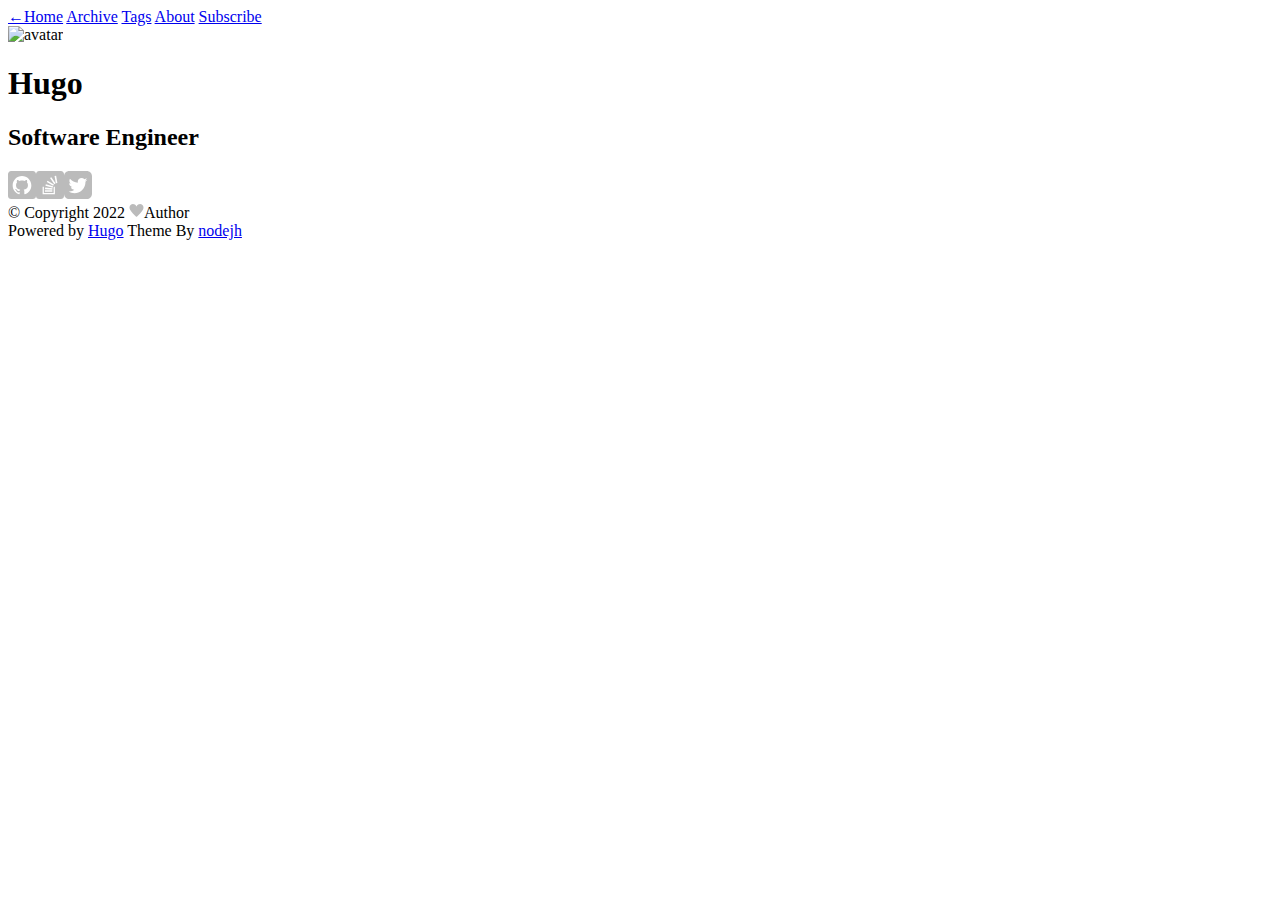
==== categories/index.html @ 27e220f1 "deploy: e4fe7e49376741fe757e30741c886c33e54f6866" ====
<!doctype html><html lang=en-us><head><title>Hugo</title><meta charset=utf-8><meta http-equiv=x-ua-compatible content="IE=edge,chrome=1"><meta name=viewport content="width=device-width,minimum-scale=1"><meta name=description content="My Blog"><meta name=generator content="Hugo 0.102.1"><meta name=ROBOTS content="NOINDEX, NOFOLLOW"><link rel=stylesheet href=/blog/css/style.css><link rel="shortcut icon" href=/blog/images/favicon.ico type=image/x-icon><script type=application/javascript>var doNotTrack=!1;doNotTrack||(window.ga=window.ga||function(){(ga.q=ga.q||[]).push(arguments)},ga.l=+new Date,ga("create","your-google-analytics-id","auto"),ga("send","pageview"))</script><script async src=https://www.google-analytics.com/analytics.js></script>
<link href=/blog/categories/index.xml rel=alternate type=application/rss+xml title=Hugo><link href=/blog/categories/index.xml rel=feed type=application/rss+xml title=Hugo></head><body><nav class=navigation><a href=/><span class=arrow>←</span>Home</a>
<a href=/posts>Archive</a>
<a href=/tags>Tags</a>
<a href=/about>About</a>
<a class=button href=https://cyberbythesea.com/blog/index.xml>Subscribe</a></nav><main class=main><header class=profile><img class=avatar alt=avatar src=/blog/images/avatar.png><h1>Hugo</h1><h2>Software Engineer</h2></header><section id=tags></section></main><footer id=footer><div id=social><a class=symbol href=your-github-link rel=me target=_blank><svg fill="#bbb" width="28" height="28" viewBox="0 0 72 72" xmlns="http://www.w3.org/2000/svg" xmlns:xlink="http://www.w3.org/1999/xlink"><title>Github</title><desc>Created with Sketch.</desc><defs/><g id="Page-1" stroke="none" stroke-width="1" fill="none" fill-rule="evenodd"><g id="Social-Icons---Rounded-Black" transform="translate(-264.000000, -939.000000)"><g id="Github" transform="translate(264.000000, 939.000000)"><path d="M8 72H64c4.418278.0 8-3.581722 8-8V8c0-4.418278-3.581722-8-8-8H8c-4.418278 811624501e-24-8 3.581722-8 8V64c541083001e-24 4.418278 3.581722 8 8 8z" id="Rounded" fill="#bbb"/><path d="M35.9985 13C22.746 13 12 23.7870921 12 37.096644c0 10.6440272 6.876 19.6751861 16.4145 22.8617681C29.6145 60.1797862 30.0525 59.4358488 30.0525 58.7973276 30.0525 58.2250681 30.0315 56.7100863 30.0195 54.6996482c-6.6765 1.4562499-8.085-3.2302544-8.085-3.2302544-1.0905-2.7829884-2.664-3.5239139-2.664-3.5239139C17.091 46.4500754 19.4355 46.4801943 19.4355 46.4801943c2.4075.1701719 3.675 2.4833051 3.675 2.4833051 2.142 3.6820383 5.6175 2.6188404 6.9855 2.0014024C30.3135 49.4077535 30.9345 48.3460615 31.62 47.7436831 26.2905 47.1352808 20.688 45.0691228 20.688 35.8361671c0-2.6308879.9345-4.781379 2.4705-6.4665327C22.911 28.7597262 22.0875 26.3110578 23.3925 22.9934585c0 0 2.016-.6475568 6.6 2.4697516C31.908 24.9285993 33.96 24.6620468 36.0015 24.6515052 38.04 24.6620468 40.0935 24.9285993 42.0105 25.4632101c4.581-3.1173084 6.5925-2.4697516 6.5925-2.4697516C49.9125 26.3110578 49.089 28.7597262 48.8415 29.3696344 50.3805 31.0547881 51.309 33.2052792 51.309 35.8361671c0 9.2555448-5.6115 11.29309-10.9575 11.8894446.860999999999997.7439374 1.629 2.2137408 1.629 4.4621184C41.9805 55.4089489 41.9505 58.0067059 41.9505 58.7973276 41.9505 59.4418726 42.3825 60.1918338 43.6005 59.9554002 53.13 56.7627944 60 47.7376593 60 37.096644 60 23.7870921 49.254 13 35.9985 13" fill="#fff"/></g></g></g></svg></a><a class=symbol href=your-github-link rel=me target=_blank><svg fill="#bbb" width="28" height="28" viewBox="0 0 72 72" xmlns="http://www.w3.org/2000/svg" xmlns:xlink="http://www.w3.org/1999/xlink"><title>stackoverflow</title><desc>Created with Sketch.</desc><defs/><g id="Page-1" stroke="none" stroke-width="1" fill="none" fill-rule="evenodd"><g id="Social-Icons---Rounded-Black" transform="translate(-488.000000, -1163.000000)"><g id="stackoverflow" transform="translate(488.000000, 1163.000000)"><path d="M8 72H64c4.418278.0 8-3.581722 8-8V8c0-4.418278-3.581722-8-8-8H8c-4.418278 811624501e-24-8 3.581722-8 8V64c541083001e-24 4.418278 3.581722 8 8 8z" id="Rounded" fill="#bbb"/><path d="M42.0860128 53.5922927 22.9745951 53.6011499 22.9729497 49.5538824 42.0835447 49.5440929 42.0860128 53.5922927zM55 30.6708298 51.7306912 12 47.7087256 12.6920259l3.2688387 18.6708298L55 30.6708298zM42.5455518 44.3547147 23.5156994 42.616026 23.1410164 46.6470941l19.030205 1.7370572L42.5455518 44.3547147zm1.2554466-5.2815628-18.4550173-4.919234L24.285633 38.0621508l18.4563101 4.9198168 1.0590553-3.9088157zm2.4093479-4.6295108-16.4608999-9.6271776-2.0746249 3.4850693 16.4617226 9.6277603 2.0738022-3.485652zm4.0363041-2.8347655-3.3721468 2.2794433L36.106599 18.2318456l3.3726169-2.2801425L50.2466504 31.6088756zm-4.9150697 8.6695527h3.2483886V60H17V40.2784283h3.2648427V56.8243495h25.066738V40.2784283z" fill="#fff"/></g></g></g></svg></a><a class=symbol href=your-github-link rel=me target=_blank><svg fill="#bbb" width="28" height="28" id="Capa_1" xmlns="http://www.w3.org/2000/svg" xmlns:xlink="http://www.w3.org/1999/xlink" width="438.536" height="438.536" viewBox="0 0 438.536 438.536" style="enable-background:new 0 0 438.536 438.536"><g><path d="M414.41 24.123C398.333 8.042 378.963.0 356.315.0H82.228C59.58.0 40.21 8.042 24.126 24.123 8.045 40.207.003 59.576.003 82.225v274.084c0 22.647 8.042 42.018 24.123 58.102 16.084 16.084 35.454 24.126 58.102 24.126h274.084c22.648.0 42.018-8.042 58.095-24.126 16.084-16.084 24.126-35.454 24.126-58.102V82.225C438.532 59.576 430.49 40.204 414.41 24.123zM335.471 168.735c.191 1.713.288 4.278.288 7.71.0 15.989-2.334 32.025-6.995 48.104-4.661 16.087-11.8 31.504-21.416 46.254-9.606 14.749-21.074 27.791-34.396 39.115-13.325 11.32-29.311 20.365-47.968 27.117-18.648 6.762-38.637 10.143-59.953 10.143-33.116.0-63.76-8.952-91.931-26.836 4.568.568 9.329.855 14.275.855 27.6.0 52.439-8.565 74.519-25.7-12.941-.185-24.506-4.179-34.688-11.991-10.185-7.803-17.273-17.699-21.271-29.691 4.947.76 8.658 1.137 11.132 1.137 4.187.0 9.042-.76 14.56-2.279-13.894-2.669-25.598-9.562-35.115-20.697-9.519-11.136-14.277-23.84-14.277-38.114v-.571c10.085 4.755 19.602 7.229 28.549 7.422-17.321-11.613-25.981-28.265-25.981-49.963.0-10.66 2.758-20.747 8.278-30.264 15.035 18.464 33.311 33.213 54.816 44.252 21.507 11.038 44.54 17.227 69.092 18.558-.95-3.616-1.427-8.186-1.427-13.704.0-16.562 5.853-30.692 17.56-42.399 11.703-11.706 25.837-17.561 42.394-17.561 17.515.0 32.079 6.283 43.688 18.846 13.134-2.474 25.892-7.33 38.26-14.56-4.757 14.652-13.613 25.788-26.55 33.402 12.368-1.716 23.88-4.95 34.537-9.708C357.458 149.793 347.462 160.166 335.471 168.735z"/></g></svg></a></div><div class=copyright>© Copyright
2022
<span class=split><svg fill="#bbb" width="15" height="15" id="heart-15" xmlns="http://www.w3.org/2000/svg" width="15" height="15" viewBox="0 0 15 15"><path d="M13.91 6.75c-1.17 2.25-4.3 5.31-6.07 6.94-.1903.1718-.4797.1718-.67.0C5.39 12.06 2.26 9 1.09 6.75-1.48 1.8 5-1.5 7.5 3.45 10-1.5 16.48 1.8 13.91 6.75z"/></svg></span>Author</div><div class=powerby>Powered by <a href=http://www.gohugo.io/>Hugo</a> Theme By <a href=https://github.com/nodejh/hugo-theme-mini>nodejh</a></div></footer></body></html>
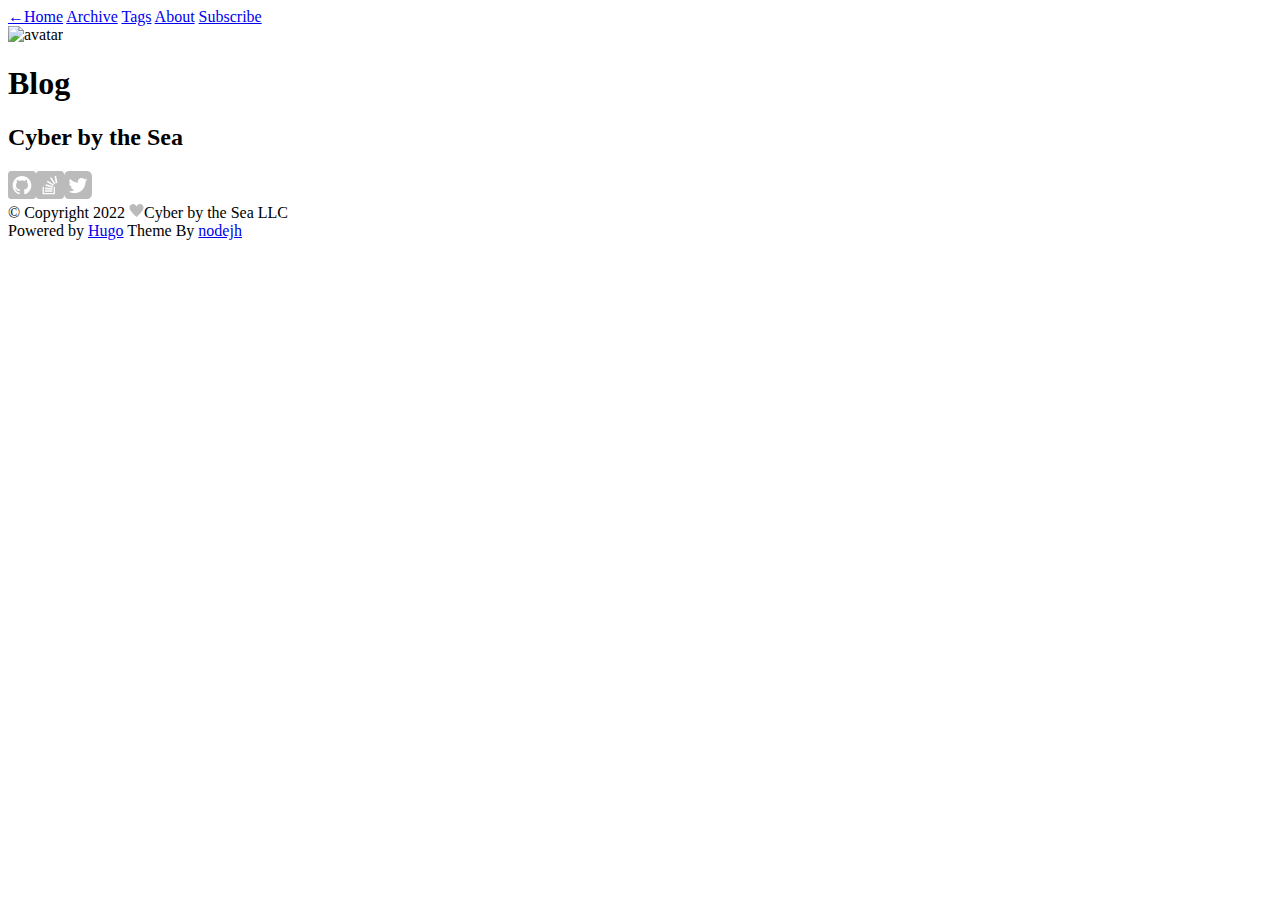
==== commit b6297a0a: "deploy: 3bc7c3f98e27591c7f18e362af133a5d600017ed" ====
--- a/categories/index.html
+++ b/categories/index.html
@@ -1,8 +1,8 @@
-<!doctype html><html lang=en-us><head><title>Hugo</title><meta charset=utf-8><meta http-equiv=x-ua-compatible content="IE=edge,chrome=1"><meta name=viewport content="width=device-width,minimum-scale=1"><meta name=description content="My Blog"><meta name=generator content="Hugo 0.102.1"><meta name=ROBOTS content="NOINDEX, NOFOLLOW"><link rel=stylesheet href=/blog/css/style.css><link rel="shortcut icon" href=/blog/images/favicon.ico type=image/x-icon><script type=application/javascript>var doNotTrack=!1;doNotTrack||(window.ga=window.ga||function(){(ga.q=ga.q||[]).push(arguments)},ga.l=+new Date,ga("create","your-google-analytics-id","auto"),ga("send","pageview"))</script><script async src=https://www.google-analytics.com/analytics.js></script>
-<link href=/blog/categories/index.xml rel=alternate type=application/rss+xml title=Hugo><link href=/blog/categories/index.xml rel=feed type=application/rss+xml title=Hugo></head><body><nav class=navigation><a href=/><span class=arrow>←</span>Home</a>
+<!doctype html><html lang=en-us><head><title>Blog</title><meta charset=utf-8><meta http-equiv=x-ua-compatible content="IE=edge,chrome=1"><meta name=viewport content="width=device-width,minimum-scale=1"><meta name=description content="Cyber by the Sea Blog"><meta name=generator content="Hugo 0.102.2"><meta name=ROBOTS content="NOINDEX, NOFOLLOW"><link rel=stylesheet href=/blog/css/style.css><link rel="shortcut icon" href=/blog/images/favicon.ico type=image/x-icon><script type=application/javascript>var doNotTrack=!1;doNotTrack||(window.ga=window.ga||function(){(ga.q=ga.q||[]).push(arguments)},ga.l=+new Date,ga("create","your-google-analytics-id","auto"),ga("send","pageview"))</script><script async src=https://www.google-analytics.com/analytics.js></script>
+<link href=/blog/categories/index.xml rel=alternate type=application/rss+xml title=Blog><link href=/blog/categories/index.xml rel=feed type=application/rss+xml title=Blog></head><body><nav class=navigation><a href=/><span class=arrow>←</span>Home</a>
 <a href=/posts>Archive</a>
 <a href=/tags>Tags</a>
 <a href=/about>About</a>
-<a class=button href=https://cyberbythesea.com/blog/index.xml>Subscribe</a></nav><main class=main><header class=profile><img class=avatar alt=avatar src=/blog/images/avatar.png><h1>Hugo</h1><h2>Software Engineer</h2></header><section id=tags></section></main><footer id=footer><div id=social><a class=symbol href=your-github-link rel=me target=_blank><svg fill="#bbb" width="28" height="28" viewBox="0 0 72 72" xmlns="http://www.w3.org/2000/svg" xmlns:xlink="http://www.w3.org/1999/xlink"><title>Github</title><desc>Created with Sketch.</desc><defs/><g id="Page-1" stroke="none" stroke-width="1" fill="none" fill-rule="evenodd"><g id="Social-Icons---Rounded-Black" transform="translate(-264.000000, -939.000000)"><g id="Github" transform="translate(264.000000, 939.000000)"><path d="M8 72H64c4.418278.0 8-3.581722 8-8V8c0-4.418278-3.581722-8-8-8H8c-4.418278 811624501e-24-8 3.581722-8 8V64c541083001e-24 4.418278 3.581722 8 8 8z" id="Rounded" fill="#bbb"/><path d="M35.9985 13C22.746 13 12 23.7870921 12 37.096644c0 10.6440272 6.876 19.6751861 16.4145 22.8617681C29.6145 60.1797862 30.0525 59.4358488 30.0525 58.7973276 30.0525 58.2250681 30.0315 56.7100863 30.0195 54.6996482c-6.6765 1.4562499-8.085-3.2302544-8.085-3.2302544-1.0905-2.7829884-2.664-3.5239139-2.664-3.5239139C17.091 46.4500754 19.4355 46.4801943 19.4355 46.4801943c2.4075.1701719 3.675 2.4833051 3.675 2.4833051 2.142 3.6820383 5.6175 2.6188404 6.9855 2.0014024C30.3135 49.4077535 30.9345 48.3460615 31.62 47.7436831 26.2905 47.1352808 20.688 45.0691228 20.688 35.8361671c0-2.6308879.9345-4.781379 2.4705-6.4665327C22.911 28.7597262 22.0875 26.3110578 23.3925 22.9934585c0 0 2.016-.6475568 6.6 2.4697516C31.908 24.9285993 33.96 24.6620468 36.0015 24.6515052 38.04 24.6620468 40.0935 24.9285993 42.0105 25.4632101c4.581-3.1173084 6.5925-2.4697516 6.5925-2.4697516C49.9125 26.3110578 49.089 28.7597262 48.8415 29.3696344 50.3805 31.0547881 51.309 33.2052792 51.309 35.8361671c0 9.2555448-5.6115 11.29309-10.9575 11.8894446.860999999999997.7439374 1.629 2.2137408 1.629 4.4621184C41.9805 55.4089489 41.9505 58.0067059 41.9505 58.7973276 41.9505 59.4418726 42.3825 60.1918338 43.6005 59.9554002 53.13 56.7627944 60 47.7376593 60 37.096644 60 23.7870921 49.254 13 35.9985 13" fill="#fff"/></g></g></g></svg></a><a class=symbol href=your-github-link rel=me target=_blank><svg fill="#bbb" width="28" height="28" viewBox="0 0 72 72" xmlns="http://www.w3.org/2000/svg" xmlns:xlink="http://www.w3.org/1999/xlink"><title>stackoverflow</title><desc>Created with Sketch.</desc><defs/><g id="Page-1" stroke="none" stroke-width="1" fill="none" fill-rule="evenodd"><g id="Social-Icons---Rounded-Black" transform="translate(-488.000000, -1163.000000)"><g id="stackoverflow" transform="translate(488.000000, 1163.000000)"><path d="M8 72H64c4.418278.0 8-3.581722 8-8V8c0-4.418278-3.581722-8-8-8H8c-4.418278 811624501e-24-8 3.581722-8 8V64c541083001e-24 4.418278 3.581722 8 8 8z" id="Rounded" fill="#bbb"/><path d="M42.0860128 53.5922927 22.9745951 53.6011499 22.9729497 49.5538824 42.0835447 49.5440929 42.0860128 53.5922927zM55 30.6708298 51.7306912 12 47.7087256 12.6920259l3.2688387 18.6708298L55 30.6708298zM42.5455518 44.3547147 23.5156994 42.616026 23.1410164 46.6470941l19.030205 1.7370572L42.5455518 44.3547147zm1.2554466-5.2815628-18.4550173-4.919234L24.285633 38.0621508l18.4563101 4.9198168 1.0590553-3.9088157zm2.4093479-4.6295108-16.4608999-9.6271776-2.0746249 3.4850693 16.4617226 9.6277603 2.0738022-3.485652zm4.0363041-2.8347655-3.3721468 2.2794433L36.106599 18.2318456l3.3726169-2.2801425L50.2466504 31.6088756zm-4.9150697 8.6695527h3.2483886V60H17V40.2784283h3.2648427V56.8243495h25.066738V40.2784283z" fill="#fff"/></g></g></g></svg></a><a class=symbol href=your-github-link rel=me target=_blank><svg fill="#bbb" width="28" height="28" id="Capa_1" xmlns="http://www.w3.org/2000/svg" xmlns:xlink="http://www.w3.org/1999/xlink" width="438.536" height="438.536" viewBox="0 0 438.536 438.536" style="enable-background:new 0 0 438.536 438.536"><g><path d="M414.41 24.123C398.333 8.042 378.963.0 356.315.0H82.228C59.58.0 40.21 8.042 24.126 24.123 8.045 40.207.003 59.576.003 82.225v274.084c0 22.647 8.042 42.018 24.123 58.102 16.084 16.084 35.454 24.126 58.102 24.126h274.084c22.648.0 42.018-8.042 58.095-24.126 16.084-16.084 24.126-35.454 24.126-58.102V82.225C438.532 59.576 430.49 40.204 414.41 24.123zM335.471 168.735c.191 1.713.288 4.278.288 7.71.0 15.989-2.334 32.025-6.995 48.104-4.661 16.087-11.8 31.504-21.416 46.254-9.606 14.749-21.074 27.791-34.396 39.115-13.325 11.32-29.311 20.365-47.968 27.117-18.648 6.762-38.637 10.143-59.953 10.143-33.116.0-63.76-8.952-91.931-26.836 4.568.568 9.329.855 14.275.855 27.6.0 52.439-8.565 74.519-25.7-12.941-.185-24.506-4.179-34.688-11.991-10.185-7.803-17.273-17.699-21.271-29.691 4.947.76 8.658 1.137 11.132 1.137 4.187.0 9.042-.76 14.56-2.279-13.894-2.669-25.598-9.562-35.115-20.697-9.519-11.136-14.277-23.84-14.277-38.114v-.571c10.085 4.755 19.602 7.229 28.549 7.422-17.321-11.613-25.981-28.265-25.981-49.963.0-10.66 2.758-20.747 8.278-30.264 15.035 18.464 33.311 33.213 54.816 44.252 21.507 11.038 44.54 17.227 69.092 18.558-.95-3.616-1.427-8.186-1.427-13.704.0-16.562 5.853-30.692 17.56-42.399 11.703-11.706 25.837-17.561 42.394-17.561 17.515.0 32.079 6.283 43.688 18.846 13.134-2.474 25.892-7.33 38.26-14.56-4.757 14.652-13.613 25.788-26.55 33.402 12.368-1.716 23.88-4.95 34.537-9.708C357.458 149.793 347.462 160.166 335.471 168.735z"/></g></svg></a></div><div class=copyright>© Copyright
+<a class=button href=https://cyberbythesea.com/blog/index.xml>Subscribe</a></nav><main class=main><header class=profile><img class=avatar alt=avatar src=/blog/images/logo.png><h1>Blog</h1><h2>Cyber by the Sea</h2></header><section id=tags></section></main><footer id=footer><div id=social><a class=symbol href=your-github-link rel=me target=_blank><svg fill="#bbb" width="28" height="28" viewBox="0 0 72 72" xmlns="http://www.w3.org/2000/svg" xmlns:xlink="http://www.w3.org/1999/xlink"><title>Github</title><desc>Created with Sketch.</desc><defs/><g id="Page-1" stroke="none" stroke-width="1" fill="none" fill-rule="evenodd"><g id="Social-Icons---Rounded-Black" transform="translate(-264.000000, -939.000000)"><g id="Github" transform="translate(264.000000, 939.000000)"><path d="M8 72H64c4.418278.0 8-3.581722 8-8V8c0-4.418278-3.581722-8-8-8H8c-4.418278 811624501e-24-8 3.581722-8 8V64c541083001e-24 4.418278 3.581722 8 8 8z" id="Rounded" fill="#bbb"/><path d="M35.9985 13C22.746 13 12 23.7870921 12 37.096644c0 10.6440272 6.876 19.6751861 16.4145 22.8617681C29.6145 60.1797862 30.0525 59.4358488 30.0525 58.7973276 30.0525 58.2250681 30.0315 56.7100863 30.0195 54.6996482c-6.6765 1.4562499-8.085-3.2302544-8.085-3.2302544-1.0905-2.7829884-2.664-3.5239139-2.664-3.5239139C17.091 46.4500754 19.4355 46.4801943 19.4355 46.4801943c2.4075.1701719 3.675 2.4833051 3.675 2.4833051 2.142 3.6820383 5.6175 2.6188404 6.9855 2.0014024C30.3135 49.4077535 30.9345 48.3460615 31.62 47.7436831 26.2905 47.1352808 20.688 45.0691228 20.688 35.8361671c0-2.6308879.9345-4.781379 2.4705-6.4665327C22.911 28.7597262 22.0875 26.3110578 23.3925 22.9934585c0 0 2.016-.6475568 6.6 2.4697516C31.908 24.9285993 33.96 24.6620468 36.0015 24.6515052 38.04 24.6620468 40.0935 24.9285993 42.0105 25.4632101c4.581-3.1173084 6.5925-2.4697516 6.5925-2.4697516C49.9125 26.3110578 49.089 28.7597262 48.8415 29.3696344 50.3805 31.0547881 51.309 33.2052792 51.309 35.8361671c0 9.2555448-5.6115 11.29309-10.9575 11.8894446.860999999999997.7439374 1.629 2.2137408 1.629 4.4621184C41.9805 55.4089489 41.9505 58.0067059 41.9505 58.7973276 41.9505 59.4418726 42.3825 60.1918338 43.6005 59.9554002 53.13 56.7627944 60 47.7376593 60 37.096644 60 23.7870921 49.254 13 35.9985 13" fill="#fff"/></g></g></g></svg></a><a class=symbol href=your-github-link rel=me target=_blank><svg fill="#bbb" width="28" height="28" viewBox="0 0 72 72" xmlns="http://www.w3.org/2000/svg" xmlns:xlink="http://www.w3.org/1999/xlink"><title>stackoverflow</title><desc>Created with Sketch.</desc><defs/><g id="Page-1" stroke="none" stroke-width="1" fill="none" fill-rule="evenodd"><g id="Social-Icons---Rounded-Black" transform="translate(-488.000000, -1163.000000)"><g id="stackoverflow" transform="translate(488.000000, 1163.000000)"><path d="M8 72H64c4.418278.0 8-3.581722 8-8V8c0-4.418278-3.581722-8-8-8H8c-4.418278 811624501e-24-8 3.581722-8 8V64c541083001e-24 4.418278 3.581722 8 8 8z" id="Rounded" fill="#bbb"/><path d="M42.0860128 53.5922927 22.9745951 53.6011499 22.9729497 49.5538824 42.0835447 49.5440929 42.0860128 53.5922927zM55 30.6708298 51.7306912 12 47.7087256 12.6920259l3.2688387 18.6708298L55 30.6708298zM42.5455518 44.3547147 23.5156994 42.616026 23.1410164 46.6470941l19.030205 1.7370572L42.5455518 44.3547147zm1.2554466-5.2815628-18.4550173-4.919234L24.285633 38.0621508l18.4563101 4.9198168 1.0590553-3.9088157zm2.4093479-4.6295108-16.4608999-9.6271776-2.0746249 3.4850693 16.4617226 9.6277603 2.0738022-3.485652zm4.0363041-2.8347655-3.3721468 2.2794433L36.106599 18.2318456l3.3726169-2.2801425L50.2466504 31.6088756zm-4.9150697 8.6695527h3.2483886V60H17V40.2784283h3.2648427V56.8243495h25.066738V40.2784283z" fill="#fff"/></g></g></g></svg></a><a class=symbol href=your-github-link rel=me target=_blank><svg fill="#bbb" width="28" height="28" id="Capa_1" xmlns="http://www.w3.org/2000/svg" xmlns:xlink="http://www.w3.org/1999/xlink" width="438.536" height="438.536" viewBox="0 0 438.536 438.536" style="enable-background:new 0 0 438.536 438.536"><g><path d="M414.41 24.123C398.333 8.042 378.963.0 356.315.0H82.228C59.58.0 40.21 8.042 24.126 24.123 8.045 40.207.003 59.576.003 82.225v274.084c0 22.647 8.042 42.018 24.123 58.102 16.084 16.084 35.454 24.126 58.102 24.126h274.084c22.648.0 42.018-8.042 58.095-24.126 16.084-16.084 24.126-35.454 24.126-58.102V82.225C438.532 59.576 430.49 40.204 414.41 24.123zM335.471 168.735c.191 1.713.288 4.278.288 7.71.0 15.989-2.334 32.025-6.995 48.104-4.661 16.087-11.8 31.504-21.416 46.254-9.606 14.749-21.074 27.791-34.396 39.115-13.325 11.32-29.311 20.365-47.968 27.117-18.648 6.762-38.637 10.143-59.953 10.143-33.116.0-63.76-8.952-91.931-26.836 4.568.568 9.329.855 14.275.855 27.6.0 52.439-8.565 74.519-25.7-12.941-.185-24.506-4.179-34.688-11.991-10.185-7.803-17.273-17.699-21.271-29.691 4.947.76 8.658 1.137 11.132 1.137 4.187.0 9.042-.76 14.56-2.279-13.894-2.669-25.598-9.562-35.115-20.697-9.519-11.136-14.277-23.84-14.277-38.114v-.571c10.085 4.755 19.602 7.229 28.549 7.422-17.321-11.613-25.981-28.265-25.981-49.963.0-10.66 2.758-20.747 8.278-30.264 15.035 18.464 33.311 33.213 54.816 44.252 21.507 11.038 44.54 17.227 69.092 18.558-.95-3.616-1.427-8.186-1.427-13.704.0-16.562 5.853-30.692 17.56-42.399 11.703-11.706 25.837-17.561 42.394-17.561 17.515.0 32.079 6.283 43.688 18.846 13.134-2.474 25.892-7.33 38.26-14.56-4.757 14.652-13.613 25.788-26.55 33.402 12.368-1.716 23.88-4.95 34.537-9.708C357.458 149.793 347.462 160.166 335.471 168.735z"/></g></svg></a></div><div class=copyright>© Copyright
 2022
-<span class=split><svg fill="#bbb" width="15" height="15" id="heart-15" xmlns="http://www.w3.org/2000/svg" width="15" height="15" viewBox="0 0 15 15"><path d="M13.91 6.75c-1.17 2.25-4.3 5.31-6.07 6.94-.1903.1718-.4797.1718-.67.0C5.39 12.06 2.26 9 1.09 6.75-1.48 1.8 5-1.5 7.5 3.45 10-1.5 16.48 1.8 13.91 6.75z"/></svg></span>Author</div><div class=powerby>Powered by <a href=http://www.gohugo.io/>Hugo</a> Theme By <a href=https://github.com/nodejh/hugo-theme-mini>nodejh</a></div></footer></body></html>+<span class=split><svg fill="#bbb" width="15" height="15" id="heart-15" xmlns="http://www.w3.org/2000/svg" width="15" height="15" viewBox="0 0 15 15"><path d="M13.91 6.75c-1.17 2.25-4.3 5.31-6.07 6.94-.1903.1718-.4797.1718-.67.0C5.39 12.06 2.26 9 1.09 6.75-1.48 1.8 5-1.5 7.5 3.45 10-1.5 16.48 1.8 13.91 6.75z"/></svg></span>Cyber by the Sea LLC</div><div class=powerby>Powered by <a href=http://www.gohugo.io/>Hugo</a> Theme By <a href=https://github.com/nodejh/hugo-theme-mini>nodejh</a></div></footer></body></html>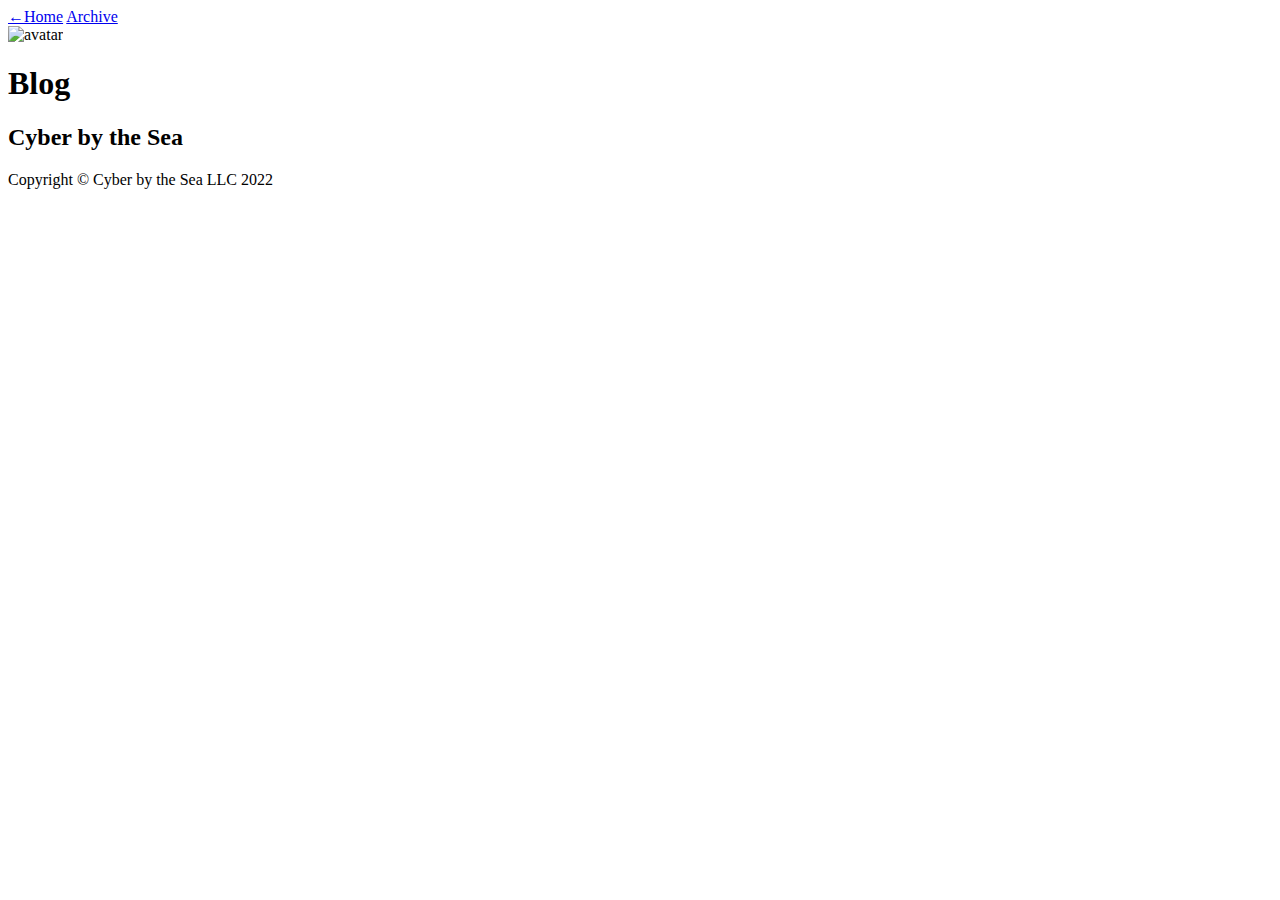
==== commit f0dd80a4: "deploy: 686f6cfde3d7c599117c244d8091e2c2b76a4831" ====
--- a/categories/index.html
+++ b/categories/index.html
@@ -1,8 +1,3 @@
 <!doctype html><html lang=en-us><head><title>Blog</title><meta charset=utf-8><meta http-equiv=x-ua-compatible content="IE=edge,chrome=1"><meta name=viewport content="width=device-width,minimum-scale=1"><meta name=description content="Cyber by the Sea Blog"><meta name=generator content="Hugo 0.102.2"><meta name=ROBOTS content="NOINDEX, NOFOLLOW"><link rel=stylesheet href=/blog/css/style.css><link rel="shortcut icon" href=/blog/images/favicon.ico type=image/x-icon><script type=application/javascript>var doNotTrack=!1;doNotTrack||(window.ga=window.ga||function(){(ga.q=ga.q||[]).push(arguments)},ga.l=+new Date,ga("create","your-google-analytics-id","auto"),ga("send","pageview"))</script><script async src=https://www.google-analytics.com/analytics.js></script>
 <link href=/blog/categories/index.xml rel=alternate type=application/rss+xml title=Blog><link href=/blog/categories/index.xml rel=feed type=application/rss+xml title=Blog></head><body><nav class=navigation><a href=/><span class=arrow>←</span>Home</a>
-<a href=/posts>Archive</a>
-<a href=/tags>Tags</a>
-<a href=/about>About</a>
-<a class=button href=https://cyberbythesea.com/blog/index.xml>Subscribe</a></nav><main class=main><header class=profile><img class=avatar alt=avatar src=/blog/images/logo.png><h1>Blog</h1><h2>Cyber by the Sea</h2></header><section id=tags></section></main><footer id=footer><div id=social><a class=symbol href=your-github-link rel=me target=_blank><svg fill="#bbb" width="28" height="28" viewBox="0 0 72 72" xmlns="http://www.w3.org/2000/svg" xmlns:xlink="http://www.w3.org/1999/xlink"><title>Github</title><desc>Created with Sketch.</desc><defs/><g id="Page-1" stroke="none" stroke-width="1" fill="none" fill-rule="evenodd"><g id="Social-Icons---Rounded-Black" transform="translate(-264.000000, -939.000000)"><g id="Github" transform="translate(264.000000, 939.000000)"><path d="M8 72H64c4.418278.0 8-3.581722 8-8V8c0-4.418278-3.581722-8-8-8H8c-4.418278 811624501e-24-8 3.581722-8 8V64c541083001e-24 4.418278 3.581722 8 8 8z" id="Rounded" fill="#bbb"/><path d="M35.9985 13C22.746 13 12 23.7870921 12 37.096644c0 10.6440272 6.876 19.6751861 16.4145 22.8617681C29.6145 60.1797862 30.0525 59.4358488 30.0525 58.7973276 30.0525 58.2250681 30.0315 56.7100863 30.0195 54.6996482c-6.6765 1.4562499-8.085-3.2302544-8.085-3.2302544-1.0905-2.7829884-2.664-3.5239139-2.664-3.5239139C17.091 46.4500754 19.4355 46.4801943 19.4355 46.4801943c2.4075.1701719 3.675 2.4833051 3.675 2.4833051 2.142 3.6820383 5.6175 2.6188404 6.9855 2.0014024C30.3135 49.4077535 30.9345 48.3460615 31.62 47.7436831 26.2905 47.1352808 20.688 45.0691228 20.688 35.8361671c0-2.6308879.9345-4.781379 2.4705-6.4665327C22.911 28.7597262 22.0875 26.3110578 23.3925 22.9934585c0 0 2.016-.6475568 6.6 2.4697516C31.908 24.9285993 33.96 24.6620468 36.0015 24.6515052 38.04 24.6620468 40.0935 24.9285993 42.0105 25.4632101c4.581-3.1173084 6.5925-2.4697516 6.5925-2.4697516C49.9125 26.3110578 49.089 28.7597262 48.8415 29.3696344 50.3805 31.0547881 51.309 33.2052792 51.309 35.8361671c0 9.2555448-5.6115 11.29309-10.9575 11.8894446.860999999999997.7439374 1.629 2.2137408 1.629 4.4621184C41.9805 55.4089489 41.9505 58.0067059 41.9505 58.7973276 41.9505 59.4418726 42.3825 60.1918338 43.6005 59.9554002 53.13 56.7627944 60 47.7376593 60 37.096644 60 23.7870921 49.254 13 35.9985 13" fill="#fff"/></g></g></g></svg></a><a class=symbol href=your-github-link rel=me target=_blank><svg fill="#bbb" width="28" height="28" viewBox="0 0 72 72" xmlns="http://www.w3.org/2000/svg" xmlns:xlink="http://www.w3.org/1999/xlink"><title>stackoverflow</title><desc>Created with Sketch.</desc><defs/><g id="Page-1" stroke="none" stroke-width="1" fill="none" fill-rule="evenodd"><g id="Social-Icons---Rounded-Black" transform="translate(-488.000000, -1163.000000)"><g id="stackoverflow" transform="translate(488.000000, 1163.000000)"><path d="M8 72H64c4.418278.0 8-3.581722 8-8V8c0-4.418278-3.581722-8-8-8H8c-4.418278 811624501e-24-8 3.581722-8 8V64c541083001e-24 4.418278 3.581722 8 8 8z" id="Rounded" fill="#bbb"/><path d="M42.0860128 53.5922927 22.9745951 53.6011499 22.9729497 49.5538824 42.0835447 49.5440929 42.0860128 53.5922927zM55 30.6708298 51.7306912 12 47.7087256 12.6920259l3.2688387 18.6708298L55 30.6708298zM42.5455518 44.3547147 23.5156994 42.616026 23.1410164 46.6470941l19.030205 1.7370572L42.5455518 44.3547147zm1.2554466-5.2815628-18.4550173-4.919234L24.285633 38.0621508l18.4563101 4.9198168 1.0590553-3.9088157zm2.4093479-4.6295108-16.4608999-9.6271776-2.0746249 3.4850693 16.4617226 9.6277603 2.0738022-3.485652zm4.0363041-2.8347655-3.3721468 2.2794433L36.106599 18.2318456l3.3726169-2.2801425L50.2466504 31.6088756zm-4.9150697 8.6695527h3.2483886V60H17V40.2784283h3.2648427V56.8243495h25.066738V40.2784283z" fill="#fff"/></g></g></g></svg></a><a class=symbol href=your-github-link rel=me target=_blank><svg fill="#bbb" width="28" height="28" id="Capa_1" xmlns="http://www.w3.org/2000/svg" xmlns:xlink="http://www.w3.org/1999/xlink" width="438.536" height="438.536" viewBox="0 0 438.536 438.536" style="enable-background:new 0 0 438.536 438.536"><g><path d="M414.41 24.123C398.333 8.042 378.963.0 356.315.0H82.228C59.58.0 40.21 8.042 24.126 24.123 8.045 40.207.003 59.576.003 82.225v274.084c0 22.647 8.042 42.018 24.123 58.102 16.084 16.084 35.454 24.126 58.102 24.126h274.084c22.648.0 42.018-8.042 58.095-24.126 16.084-16.084 24.126-35.454 24.126-58.102V82.225C438.532 59.576 430.49 40.204 414.41 24.123zM335.471 168.735c.191 1.713.288 4.278.288 7.71.0 15.989-2.334 32.025-6.995 48.104-4.661 16.087-11.8 31.504-21.416 46.254-9.606 14.749-21.074 27.791-34.396 39.115-13.325 11.32-29.311 20.365-47.968 27.117-18.648 6.762-38.637 10.143-59.953 10.143-33.116.0-63.76-8.952-91.931-26.836 4.568.568 9.329.855 14.275.855 27.6.0 52.439-8.565 74.519-25.7-12.941-.185-24.506-4.179-34.688-11.991-10.185-7.803-17.273-17.699-21.271-29.691 4.947.76 8.658 1.137 11.132 1.137 4.187.0 9.042-.76 14.56-2.279-13.894-2.669-25.598-9.562-35.115-20.697-9.519-11.136-14.277-23.84-14.277-38.114v-.571c10.085 4.755 19.602 7.229 28.549 7.422-17.321-11.613-25.981-28.265-25.981-49.963.0-10.66 2.758-20.747 8.278-30.264 15.035 18.464 33.311 33.213 54.816 44.252 21.507 11.038 44.54 17.227 69.092 18.558-.95-3.616-1.427-8.186-1.427-13.704.0-16.562 5.853-30.692 17.56-42.399 11.703-11.706 25.837-17.561 42.394-17.561 17.515.0 32.079 6.283 43.688 18.846 13.134-2.474 25.892-7.33 38.26-14.56-4.757 14.652-13.613 25.788-26.55 33.402 12.368-1.716 23.88-4.95 34.537-9.708C357.458 149.793 347.462 160.166 335.471 168.735z"/></g></svg></a></div><div class=copyright>© Copyright
-2022
-<span class=split><svg fill="#bbb" width="15" height="15" id="heart-15" xmlns="http://www.w3.org/2000/svg" width="15" height="15" viewBox="0 0 15 15"><path d="M13.91 6.75c-1.17 2.25-4.3 5.31-6.07 6.94-.1903.1718-.4797.1718-.67.0C5.39 12.06 2.26 9 1.09 6.75-1.48 1.8 5-1.5 7.5 3.45 10-1.5 16.48 1.8 13.91 6.75z"/></svg></span>Cyber by the Sea LLC</div><div class=powerby>Powered by <a href=http://www.gohugo.io/>Hugo</a> Theme By <a href=https://github.com/nodejh/hugo-theme-mini>nodejh</a></div></footer></body></html>+<a href=/blog/posts>Archive</a></nav><main class=main><header class=profile><img class=avatar alt=avatar src=/blog/images/logo.png><h1>Blog</h1><h2>Cyber by the Sea</h2></header><section id=tags></section></main><footer id=footer><div class=copyright>Copyright © Cyber by the Sea LLC 2022</div></footer></body></html>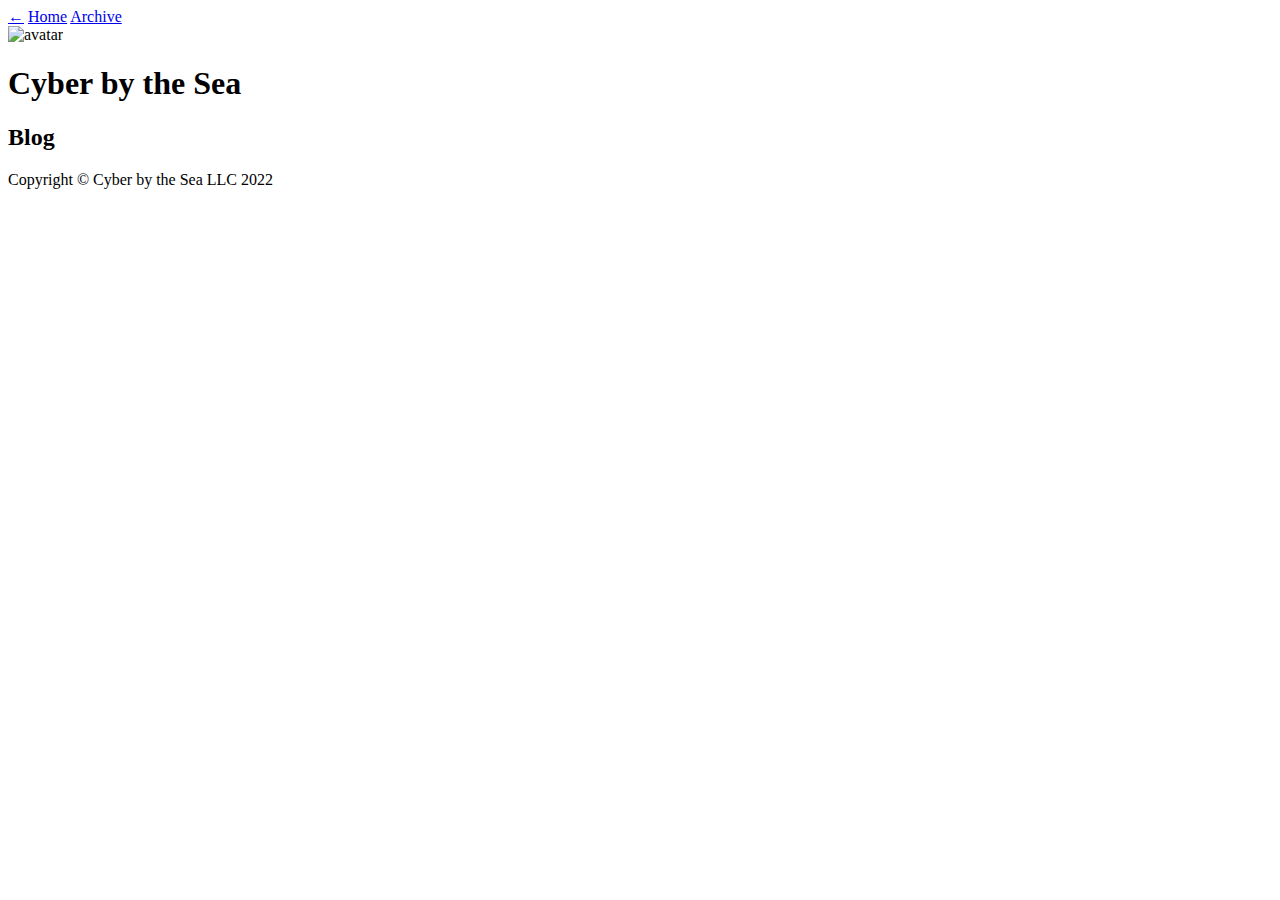
==== commit 67f5ad44: "deploy: 253ee244f5a7d2a8493ee4db318be6d9f027f054" ====
--- a/categories/index.html
+++ b/categories/index.html
@@ -1,3 +1,4 @@
-<!doctype html><html lang=en-us><head><title>Blog</title><meta charset=utf-8><meta http-equiv=x-ua-compatible content="IE=edge,chrome=1"><meta name=viewport content="width=device-width,minimum-scale=1"><meta name=description content="Cyber by the Sea Blog"><meta name=generator content="Hugo 0.102.2"><meta name=ROBOTS content="NOINDEX, NOFOLLOW"><link rel=stylesheet href=/blog/css/style.css><link rel="shortcut icon" href=/blog/images/favicon.ico type=image/x-icon><script type=application/javascript>var doNotTrack=!1;doNotTrack||(window.ga=window.ga||function(){(ga.q=ga.q||[]).push(arguments)},ga.l=+new Date,ga("create","your-google-analytics-id","auto"),ga("send","pageview"))</script><script async src=https://www.google-analytics.com/analytics.js></script>
-<link href=/blog/categories/index.xml rel=alternate type=application/rss+xml title=Blog><link href=/blog/categories/index.xml rel=feed type=application/rss+xml title=Blog></head><body><nav class=navigation><a href=/><span class=arrow>←</span>Home</a>
-<a href=/blog/posts>Archive</a></nav><main class=main><header class=profile><img class=avatar alt=avatar src=/blog/images/logo.png><h1>Blog</h1><h2>Cyber by the Sea</h2></header><section id=tags></section></main><footer id=footer><div class=copyright>Copyright © Cyber by the Sea LLC 2022</div></footer></body></html>+<!doctype html><html lang=en-us><head><title>Cyber by the Sea</title><meta charset=utf-8><meta http-equiv=x-ua-compatible content="IE=edge,chrome=1"><meta name=viewport content="width=device-width,minimum-scale=1"><meta name=description content="Cyber by the Sea Blog"><meta name=generator content="Hugo 0.102.2"><meta name=ROBOTS content="NOINDEX, NOFOLLOW"><link rel=stylesheet href=/blog/css/style.css><link rel="shortcut icon" href=/blog/images/favicon.ico type=image/x-icon><script type=application/javascript>var doNotTrack=!1;doNotTrack||(window.ga=window.ga||function(){(ga.q=ga.q||[]).push(arguments)},ga.l=+new Date,ga("create","your-google-analytics-id","auto"),ga("send","pageview"))</script><script async src=https://www.google-analytics.com/analytics.js></script>
+<link href=/blog/categories/index.xml rel=alternate type=application/rss+xml title="Cyber by the Sea"><link href=/blog/categories/index.xml rel=feed type=application/rss+xml title="Cyber by the Sea"></head><body><nav class=navigation><a href=/blog><span class=arrow>←</span></a>
+<a href=/>Home</a>
+<a href=/blog/posts>Archive</a></nav><main class=main><header class=profile><img class=avatar alt=avatar src=/blog/images/logo.png><h1>Cyber by the Sea</h1><h2>Blog</h2></header><section id=tags></section></main><footer id=footer><div class=copyright>Copyright © Cyber by the Sea LLC 2022</div></footer></body></html>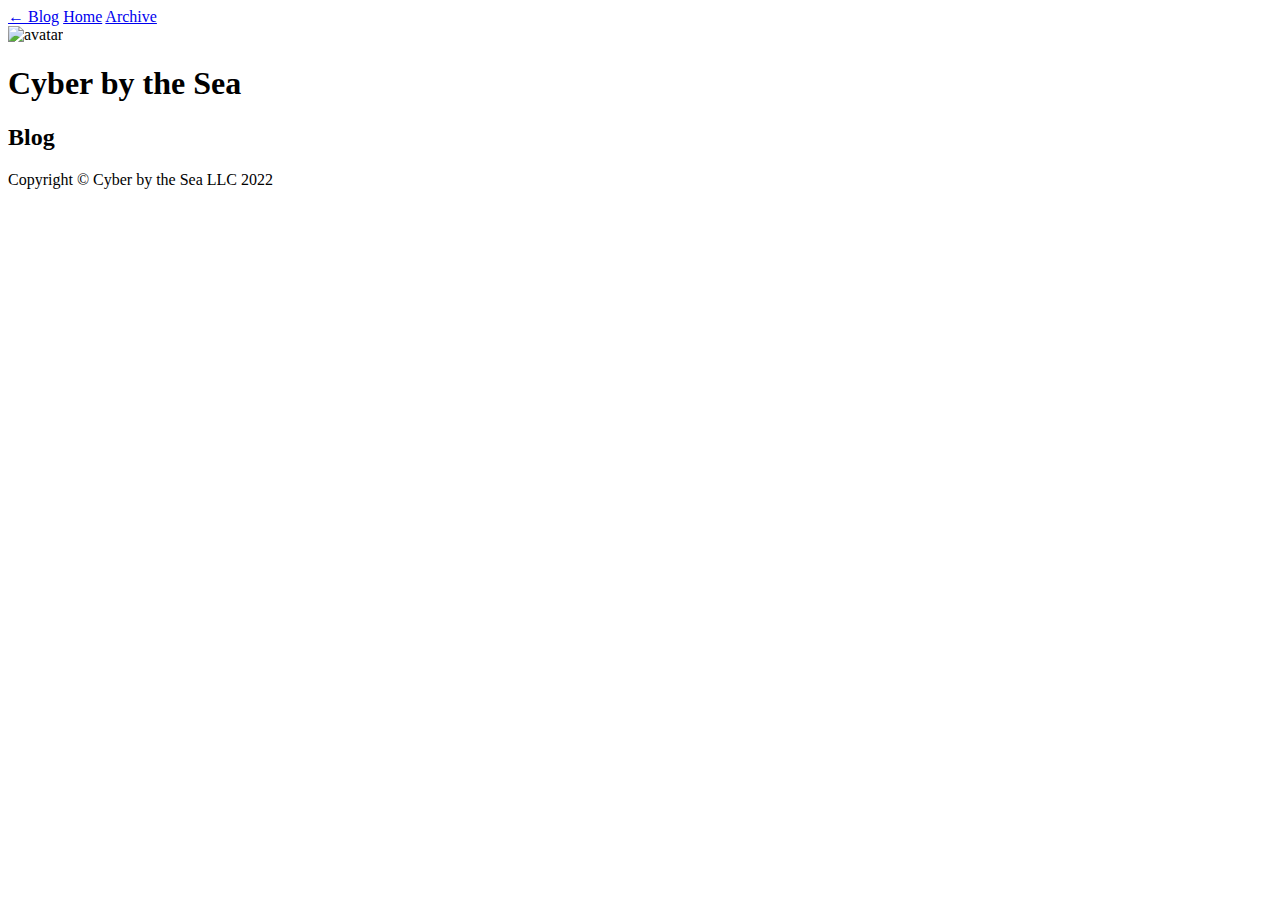
==== commit fe4d41d1: "deploy: dc50efb1e5b27db3ac16ee6398aea0b4f2e454a3" ====
--- a/categories/index.html
+++ b/categories/index.html
@@ -1,4 +1,4 @@
 <!doctype html><html lang=en-us><head><title>Cyber by the Sea</title><meta charset=utf-8><meta http-equiv=x-ua-compatible content="IE=edge,chrome=1"><meta name=viewport content="width=device-width,minimum-scale=1"><meta name=description content="Cyber by the Sea Blog"><meta name=generator content="Hugo 0.102.2"><meta name=ROBOTS content="NOINDEX, NOFOLLOW"><link rel=stylesheet href=/blog/css/style.css><link rel="shortcut icon" href=/blog/images/favicon.ico type=image/x-icon><script type=application/javascript>var doNotTrack=!1;doNotTrack||(window.ga=window.ga||function(){(ga.q=ga.q||[]).push(arguments)},ga.l=+new Date,ga("create","your-google-analytics-id","auto"),ga("send","pageview"))</script><script async src=https://www.google-analytics.com/analytics.js></script>
-<link href=/blog/categories/index.xml rel=alternate type=application/rss+xml title="Cyber by the Sea"><link href=/blog/categories/index.xml rel=feed type=application/rss+xml title="Cyber by the Sea"></head><body><nav class=navigation><a href=/blog><span class=arrow>←</span></a>
+<link href=/blog/categories/index.xml rel=alternate type=application/rss+xml title="Cyber by the Sea"><link href=/blog/categories/index.xml rel=feed type=application/rss+xml title="Cyber by the Sea"></head><body><nav class=navigation><a href=/blog><span class=arrow>← </span>Blog</a>
 <a href=/>Home</a>
 <a href=/blog/posts>Archive</a></nav><main class=main><header class=profile><img class=avatar alt=avatar src=/blog/images/logo.png><h1>Cyber by the Sea</h1><h2>Blog</h2></header><section id=tags></section></main><footer id=footer><div class=copyright>Copyright © Cyber by the Sea LLC 2022</div></footer></body></html>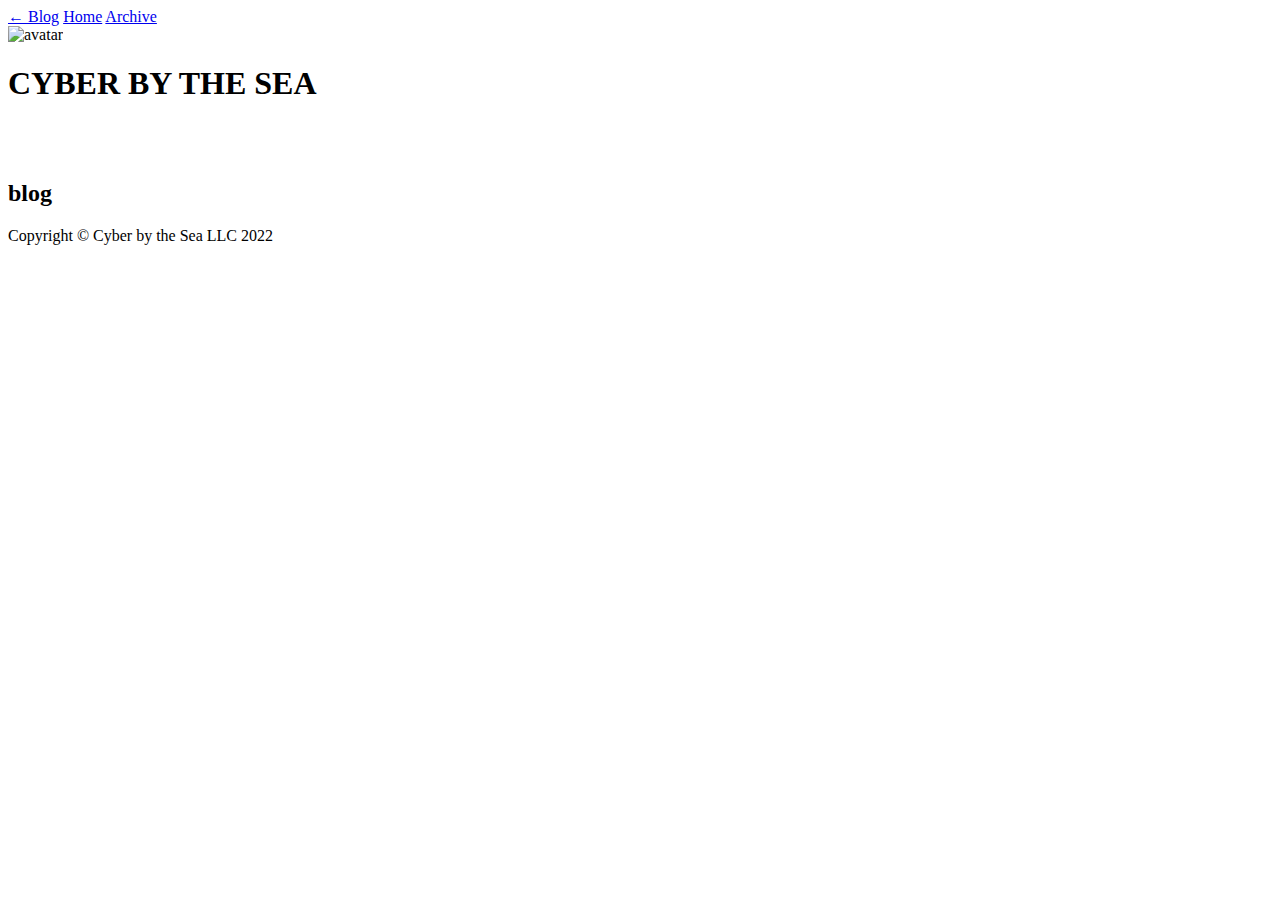
==== commit b8c6afe8: "deploy: 0c02faf937959a6b17b485d16fdef12a38339685" ====
--- a/categories/index.html
+++ b/categories/index.html
@@ -1,4 +1,4 @@
-<!doctype html><html lang=en-us><head><title>Cyber by the Sea</title><meta charset=utf-8><meta http-equiv=x-ua-compatible content="IE=edge,chrome=1"><meta name=viewport content="width=device-width,minimum-scale=1"><meta name=description content="Cyber by the Sea Blog"><meta name=generator content="Hugo 0.102.2"><meta name=ROBOTS content="NOINDEX, NOFOLLOW"><link rel=stylesheet href=/blog/css/style.css><link rel="shortcut icon" href=/blog/images/favicon.ico type=image/x-icon><script type=application/javascript>var doNotTrack=!1;doNotTrack||(window.ga=window.ga||function(){(ga.q=ga.q||[]).push(arguments)},ga.l=+new Date,ga("create","your-google-analytics-id","auto"),ga("send","pageview"))</script><script async src=https://www.google-analytics.com/analytics.js></script>
-<link href=/blog/categories/index.xml rel=alternate type=application/rss+xml title="Cyber by the Sea"><link href=/blog/categories/index.xml rel=feed type=application/rss+xml title="Cyber by the Sea"></head><body><nav class=navigation><a href=/blog><span class=arrow>← </span>Blog</a>
+<!doctype html><html lang=en-us><head><title>CYBER BY THE SEA</title><meta charset=utf-8><meta http-equiv=x-ua-compatible content="IE=edge,chrome=1"><meta name=viewport content="width=device-width,minimum-scale=1"><meta name=description content="Cyber by the Sea Blog"><meta name=generator content="Hugo 0.102.2"><meta name=ROBOTS content="NOINDEX, NOFOLLOW"><link rel=stylesheet href=/blog/css/style.css><link rel="shortcut icon" href=/blog/images/favicon.ico type=image/x-icon><script type=application/javascript>var doNotTrack=!1;doNotTrack||(window.ga=window.ga||function(){(ga.q=ga.q||[]).push(arguments)},ga.l=+new Date,ga("create","your-google-analytics-id","auto"),ga("send","pageview"))</script><script async src=https://www.google-analytics.com/analytics.js></script>
+<link href=/blog/categories/index.xml rel=alternate type=application/rss+xml title="CYBER BY THE SEA"><link href=/blog/categories/index.xml rel=feed type=application/rss+xml title="CYBER BY THE SEA"></head><body><nav class=navigation><a href=/blog><span class=arrow>← </span>Blog</a>
 <a href=/>Home</a>
-<a href=/blog/posts>Archive</a></nav><main class=main><header class=profile><img class=avatar alt=avatar src=/blog/images/logo.png><h1>Cyber by the Sea</h1><h2>Blog</h2></header><section id=tags></section></main><footer id=footer><div class=copyright>Copyright © Cyber by the Sea LLC 2022</div></footer></body></html>+<a href=/blog/posts>Archive</a></nav><main class=main><header class=profile><img class=avatar alt=avatar src=/blog/images/logo.png><h1>CYBER BY THE SEA</h1><br><br><h2>blog</h2></header><section id=tags></section></main><footer id=footer><div class=copyright>Copyright © Cyber by the Sea LLC 2022</div></footer></body></html>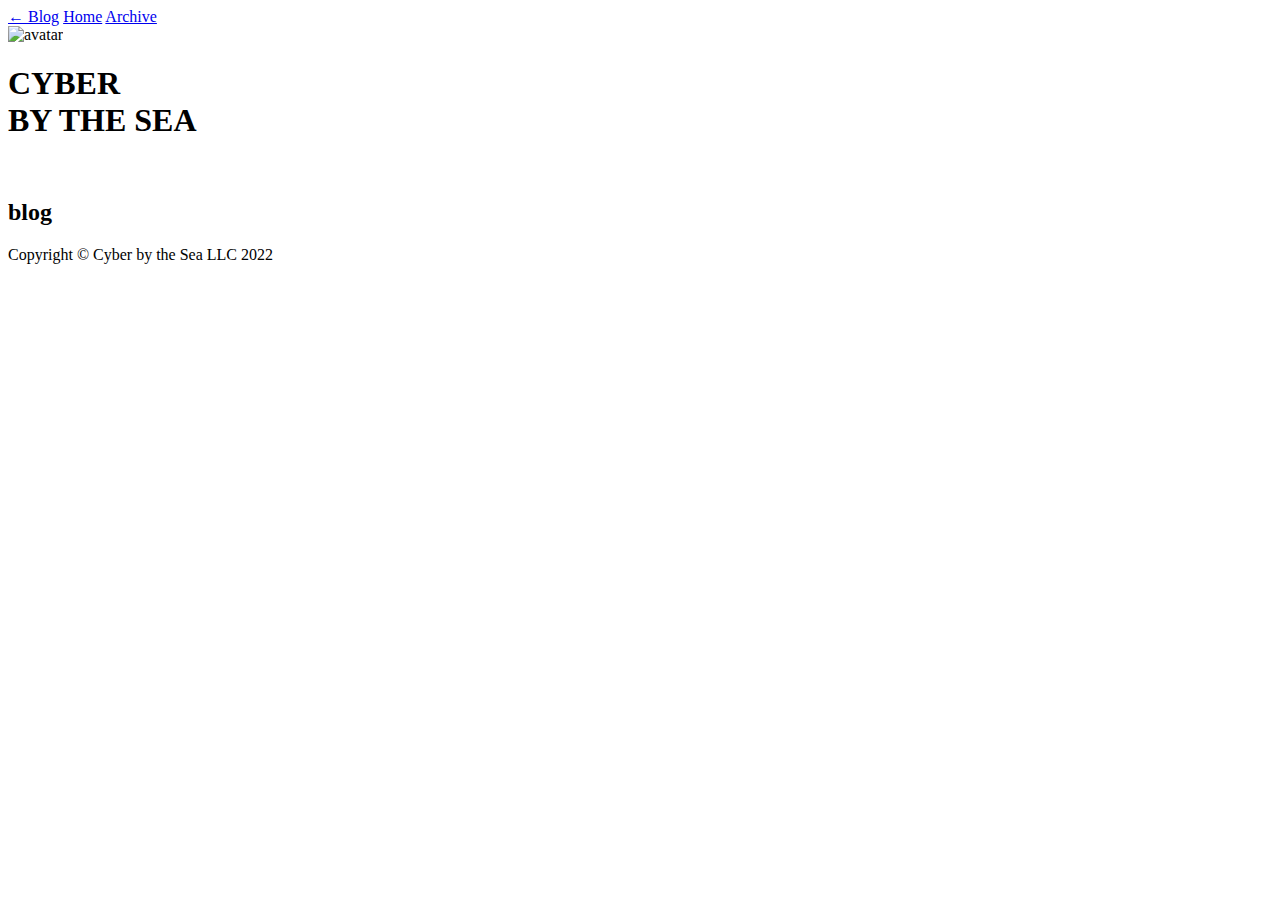
==== commit 7aa1b13b: "deploy: b6b2daf003665b84c87a5bb0f2a1a85314c7f485" ====
--- a/categories/index.html
+++ b/categories/index.html
@@ -1,4 +1,4 @@
 <!doctype html><html lang=en-us><head><title>CYBER BY THE SEA</title><meta charset=utf-8><meta http-equiv=x-ua-compatible content="IE=edge,chrome=1"><meta name=viewport content="width=device-width,minimum-scale=1"><meta name=description content="Cyber by the Sea Blog"><meta name=generator content="Hugo 0.102.2"><meta name=ROBOTS content="NOINDEX, NOFOLLOW"><link rel=stylesheet href=/blog/css/style.css><link rel="shortcut icon" href=/blog/images/favicon.ico type=image/x-icon><script type=application/javascript>var doNotTrack=!1;doNotTrack||(window.ga=window.ga||function(){(ga.q=ga.q||[]).push(arguments)},ga.l=+new Date,ga("create","your-google-analytics-id","auto"),ga("send","pageview"))</script><script async src=https://www.google-analytics.com/analytics.js></script>
 <link href=/blog/categories/index.xml rel=alternate type=application/rss+xml title="CYBER BY THE SEA"><link href=/blog/categories/index.xml rel=feed type=application/rss+xml title="CYBER BY THE SEA"></head><body><nav class=navigation><a href=/blog><span class=arrow>← </span>Blog</a>
 <a href=/>Home</a>
-<a href=/blog/posts>Archive</a></nav><main class=main><header class=profile><img class=avatar alt=avatar src=/blog/images/logo.png><h1>CYBER BY THE SEA</h1><br><br><h2>blog</h2></header><section id=tags></section></main><footer id=footer><div class=copyright>Copyright © Cyber by the Sea LLC 2022</div></footer></body></html>+<a href=/blog/posts>Archive</a></nav><main class=main><header class=profile><img class=avatar alt=avatar src=/blog/images/logo.png><h1><span style=font-weight:700>CYBER</span><br>BY THE SEA</h1><br><h2>blog</h2></header><section id=tags></section></main><footer id=footer><div class=copyright>Copyright © Cyber by the Sea LLC 2022</div></footer></body></html>